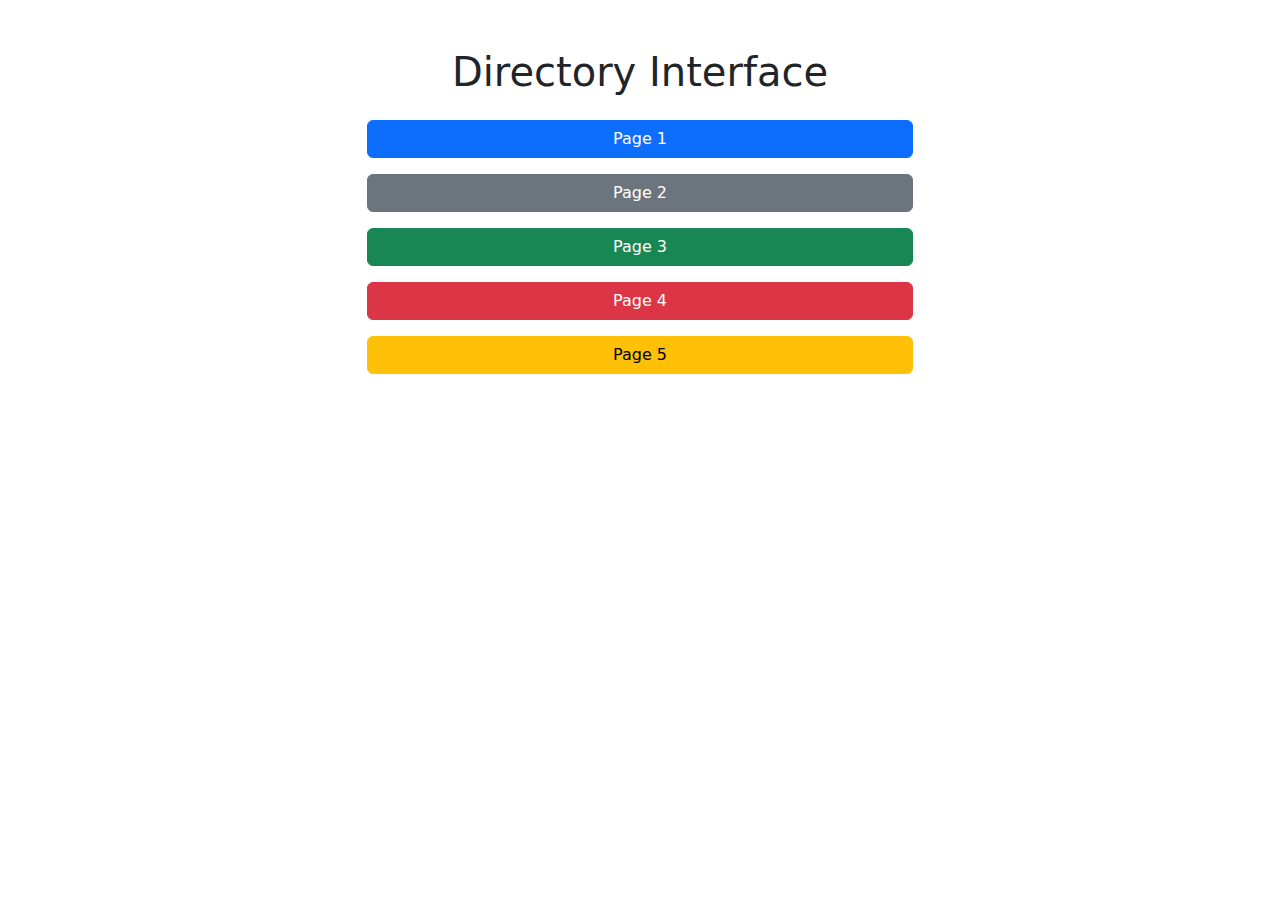
==== index.html @ 4ec5ac8d "Add files via upload" ====
<!DOCTYPE html>
<html lang="en">
<head>
    <meta charset="UTF-8">
    <meta name="viewport" content="width=device-width, initial-scale=1.0">
    <title>Directory Interface</title>
    <!-- Bootstrap 5 CDN -->
    <link href="https://cdn.jsdelivr.net/npm/bootstrap@5.3.0/dist/css/bootstrap.min.css" rel="stylesheet">
</head>
<body>
    <div class="container text-center mt-5">
        <h1 class="mb-4">Directory Interface</h1>
        <div class="row justify-content-center">
            <div class="col-md-6">
                <div class="d-grid gap-3">
                    <a href="page1.html" class="btn btn-primary">Page 1</a>
                    <a href="page2.html" class="btn btn-secondary">Page 2</a>
                    <a href="page3.html" class="btn btn-success">Page 3</a>
                    <a href="page4.html" class="btn btn-danger">Page 4</a>
                    <a href="page5.html" class="btn btn-warning">Page 5</a>
                </div>
            </div>
        </div>
    </div>

    <!-- Bootstrap 5 JS Bundle -->
    <script src="https://cdn.jsdelivr.net/npm/bootstrap@5.3.0/dist/js/bootstrap.bundle.min.js"></script>
</body>
</html>
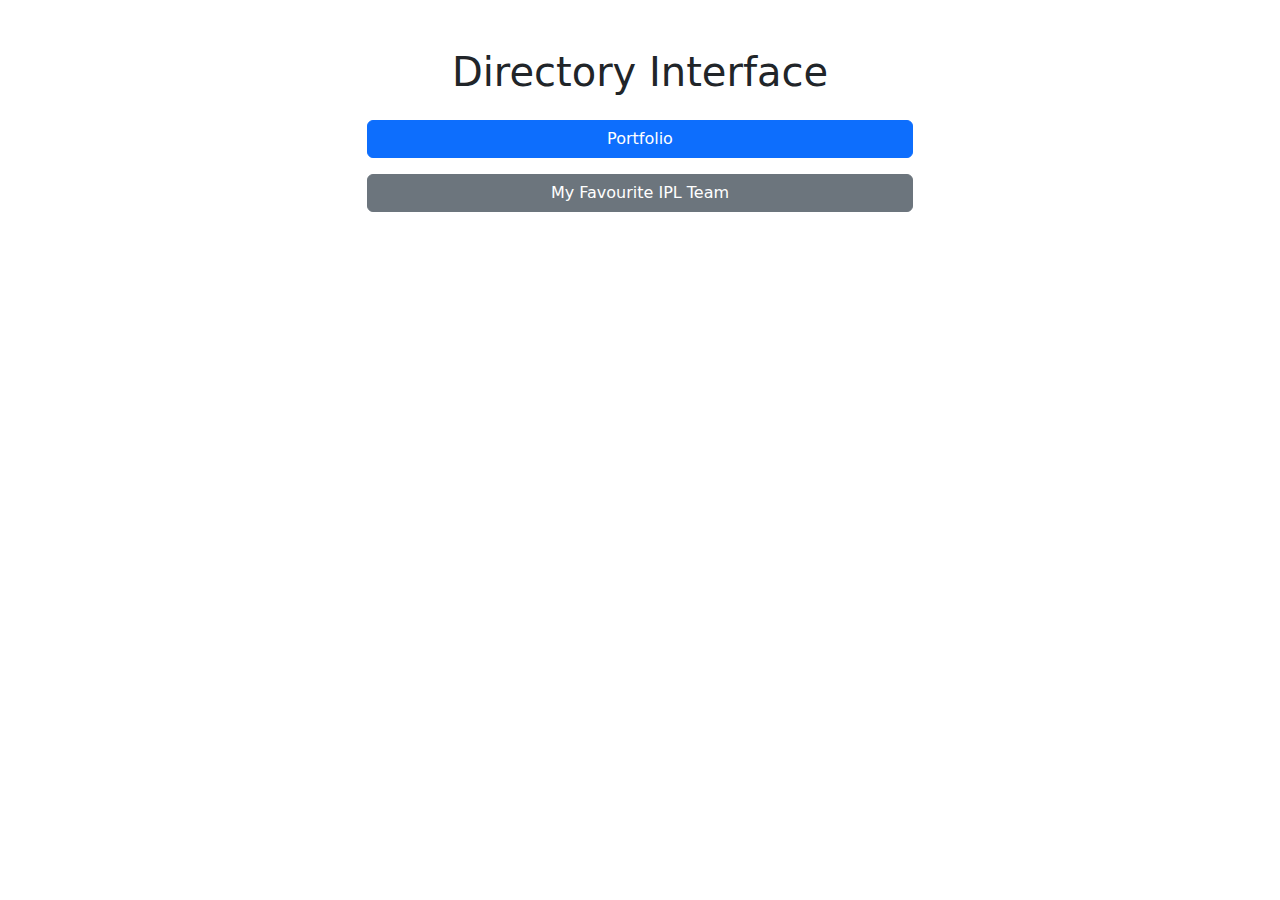
==== commit efb81aa5: "Update index.html" ====
--- a/index.html
+++ b/index.html
@@ -13,11 +13,8 @@
         <div class="row justify-content-center">
             <div class="col-md-6">
                 <div class="d-grid gap-3">
-                    <a href="page1.html" class="btn btn-primary">Page 1</a>
-                    <a href="page2.html" class="btn btn-secondary">Page 2</a>
-                    <a href="page3.html" class="btn btn-success">Page 3</a>
-                    <a href="page4.html" class="btn btn-danger">Page 4</a>
-                    <a href="page5.html" class="btn btn-warning">Page 5</a>
+                    <a href="/portfolio" class="btn btn-primary">Portfolio</a>
+                    <a href="/myfaviplteam" class="btn btn-secondary">My Favourite IPL Team</a>
                 </div>
             </div>
         </div>
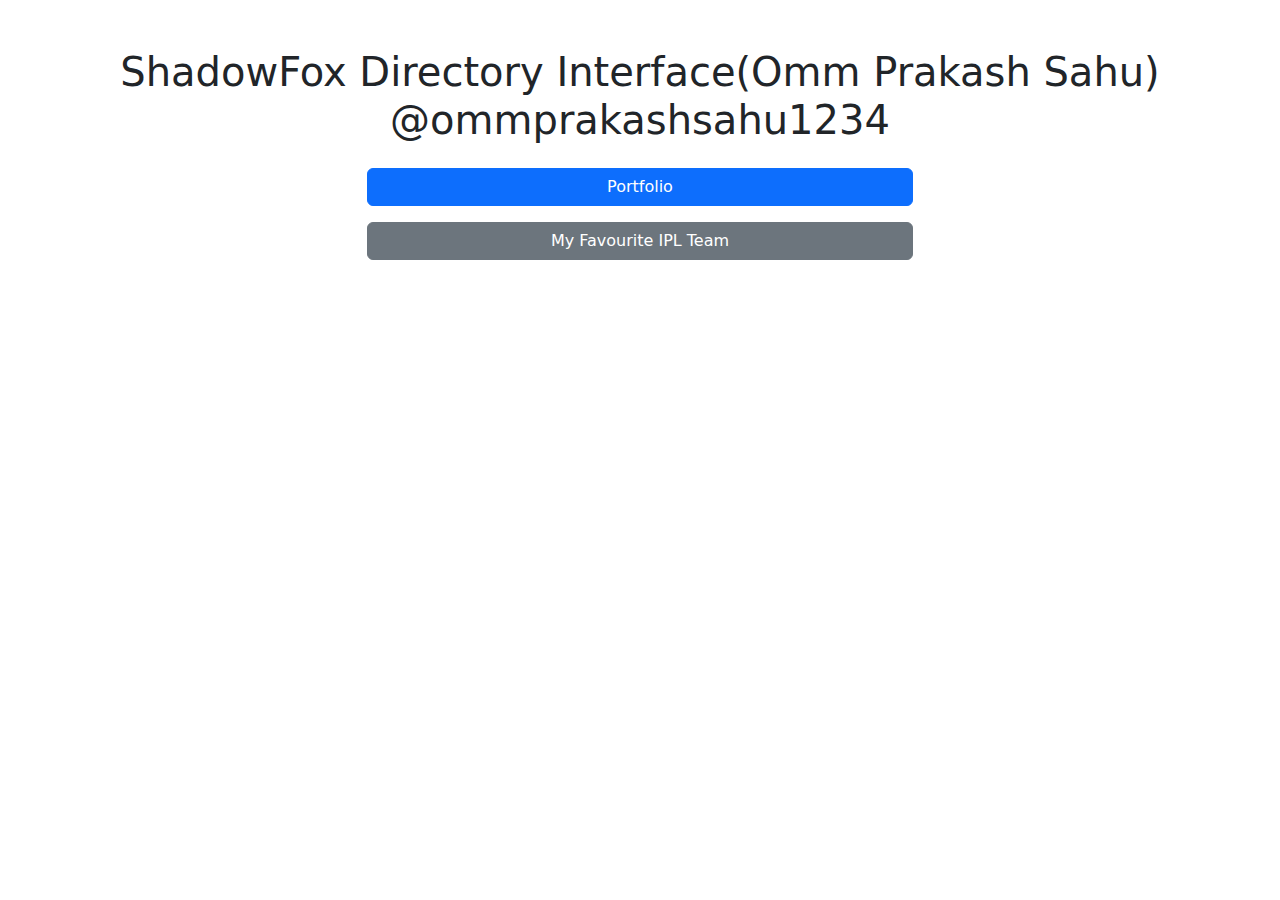
==== commit ee6c7908: "Update index.html" ====
--- a/index.html
+++ b/index.html
@@ -9,12 +9,12 @@
 </head>
 <body>
     <div class="container text-center mt-5">
-        <h1 class="mb-4">Directory Interface</h1>
+        <h1 class="mb-4">ShadowFox Directory Interface(Omm Prakash Sahu) @ommprakashsahu1234</h1>
         <div class="row justify-content-center">
             <div class="col-md-6">
                 <div class="d-grid gap-3">
-                    <a href="/portfolio" class="btn btn-primary">Portfolio</a>
-                    <a href="/myfaviplteam" class="btn btn-secondary">My Favourite IPL Team</a>
+                    <a href="/ShadowFox/portfolio" class="btn btn-primary">Portfolio</a>
+                    <a href="/ShadowFox/myfaviplteam" class="btn btn-secondary">My Favourite IPL Team</a>
                 </div>
             </div>
         </div>
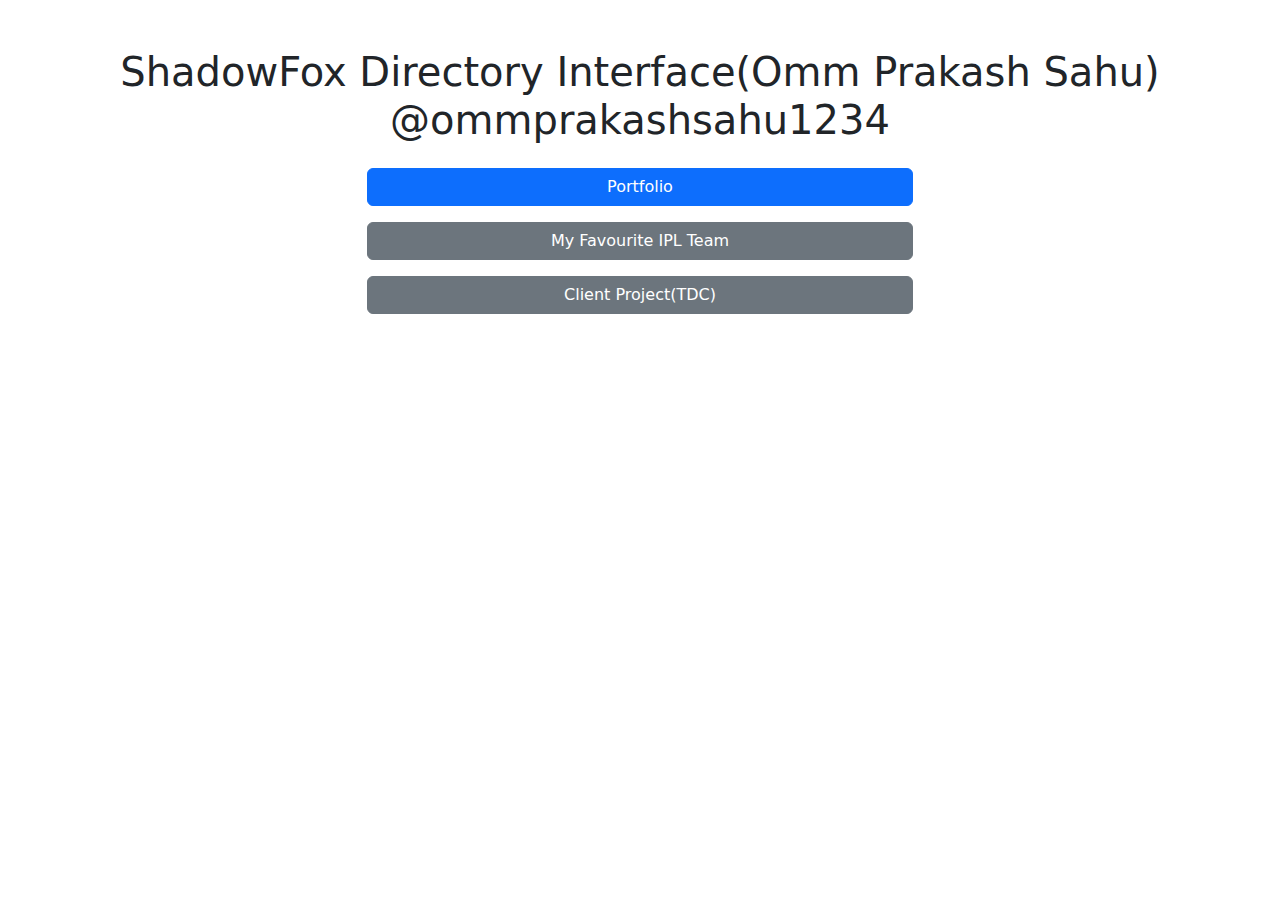
==== commit f5fbf335: "Update index.html" ====
--- a/index.html
+++ b/index.html
@@ -15,6 +15,7 @@
                 <div class="d-grid gap-3">
                     <a href="/ShadowFox/portfolio" class="btn btn-primary">Portfolio</a>
                     <a href="/ShadowFox/myfaviplteam" class="btn btn-secondary">My Favourite IPL Team</a>
+                    <a href="/ShadowFox/clientproject" class="btn btn-secondary">Client Project(TDC)</a>
                 </div>
             </div>
         </div>
